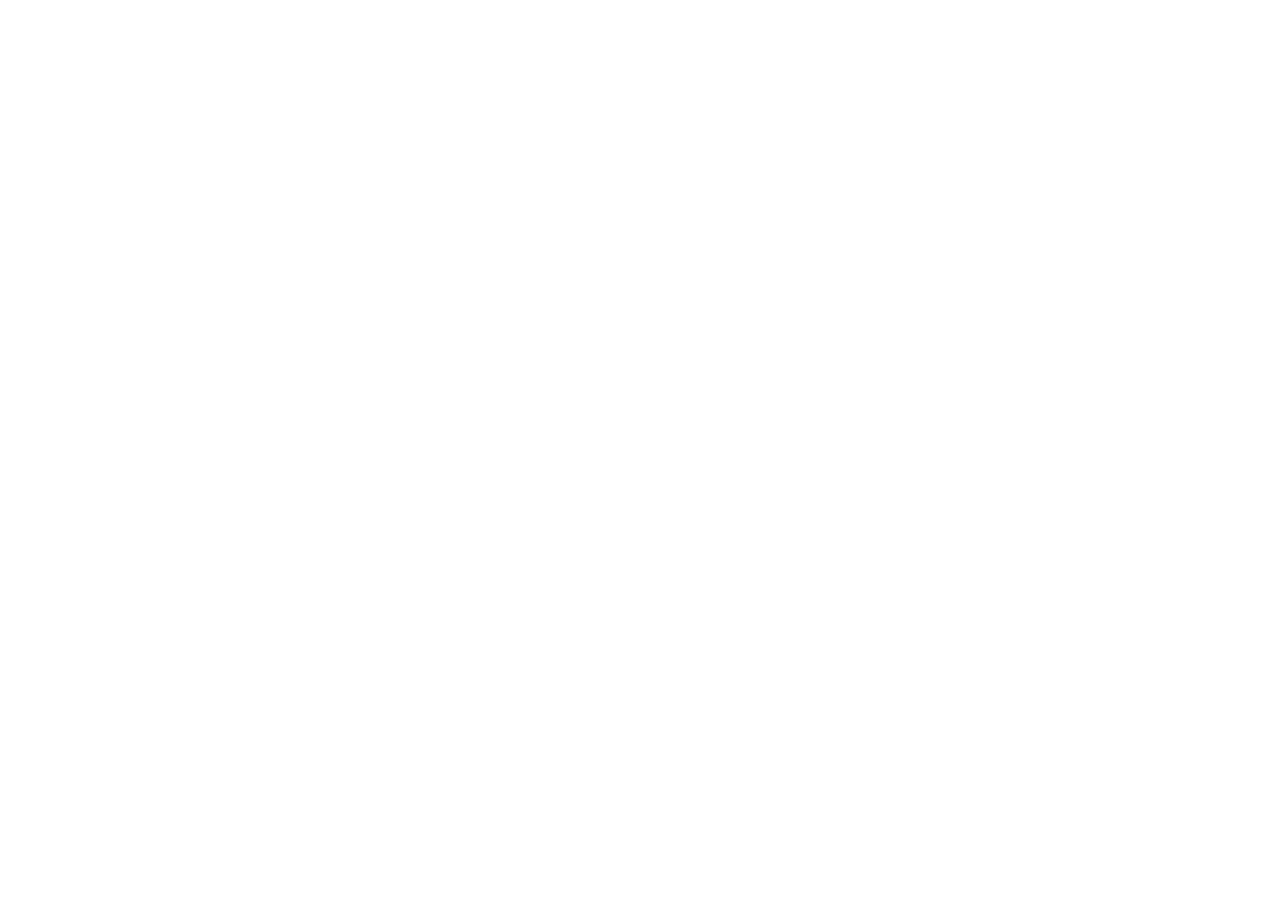
==== index.html @ ea2dfdff "adicionando a estrutura inicial" ====
<!DOCTYPE html>
<html lang="en">

<head>
    <meta charset="UTF-8">
    <meta http-equiv="X-UA-Compatible" content="IE=edge">
    <meta name="viewport" content="width=, initial-scale=1.0">
    <title>Document</title>
</head>

<body>

</body>

</html>
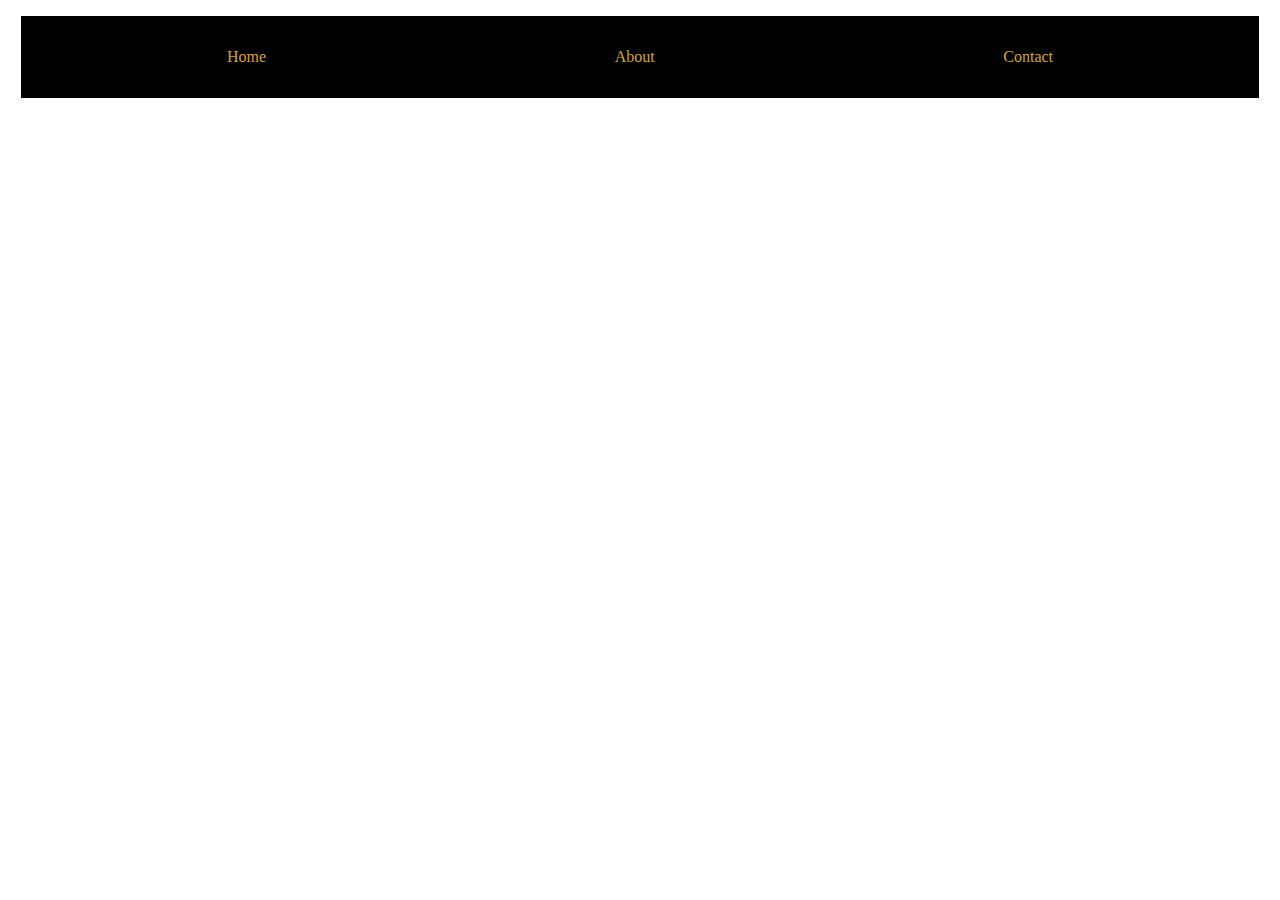
==== commit fa733a0b: "adicionando a header" ====
--- a/index.html
+++ b/index.html
@@ -1,12 +1,20 @@
 <!DOCTYPE html>
-<html lang="en">
+<html lang="pt-br">
 
 <head>
     <meta charset="UTF-8">
     <meta http-equiv="X-UA-Compatible" content="IE=edge">
     <meta name="viewport" content="width=, initial-scale=1.0">
     <title>Document</title>
+    <link rel="stylesheet" href="style.css">
 </head>
+<header>
+    <ul>
+        <li><a href="#">Home</a></li>
+        <li><a href="#">About</a></li>
+        <li><a href="#">Contact</a></li>
+    </ul>
+</header>
 
 <body>
 
--- a/style.css
+++ b/style.css
@@ -0,0 +1,28 @@
+a {
+    text-decoration: none;
+}
+
+ul {
+    list-style: none;
+}
+
+header {
+    width: 98%;
+    background-color: #000;
+    margin: 0 auto;   
+}
+
+ul {
+    display: flex;
+    justify-content: space-around;
+    padding: 2rem;
+}
+
+
+ul li a {
+    color: goldenrod;
+}
+
+ul li a:hover {
+    text-decoration: underline;
+}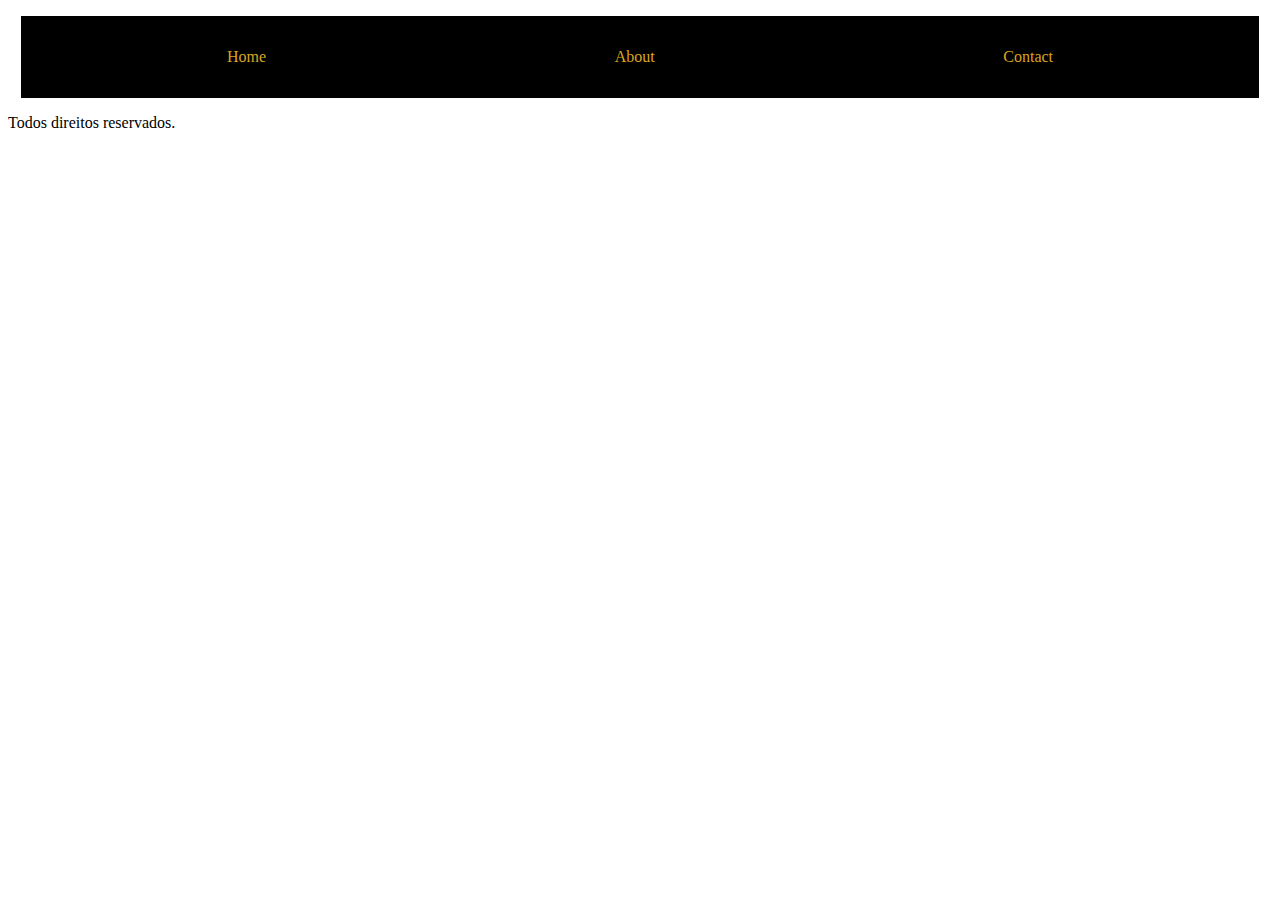
==== commit c0b70cdf: "adicionando o footer" ====
--- a/index.html
+++ b/index.html
@@ -12,9 +12,11 @@
     <ul>
         <li><a href="#">Home</a></li>
         <li><a href="#">About</a></li>
-        <li><a href="#">Contact</a></li>
+        <li><a href="/contato.html">Contact</a></li>
     </ul>
 </header>
+
+<footer>Todos direitos reservados.</footer>
 
 <body>
 
